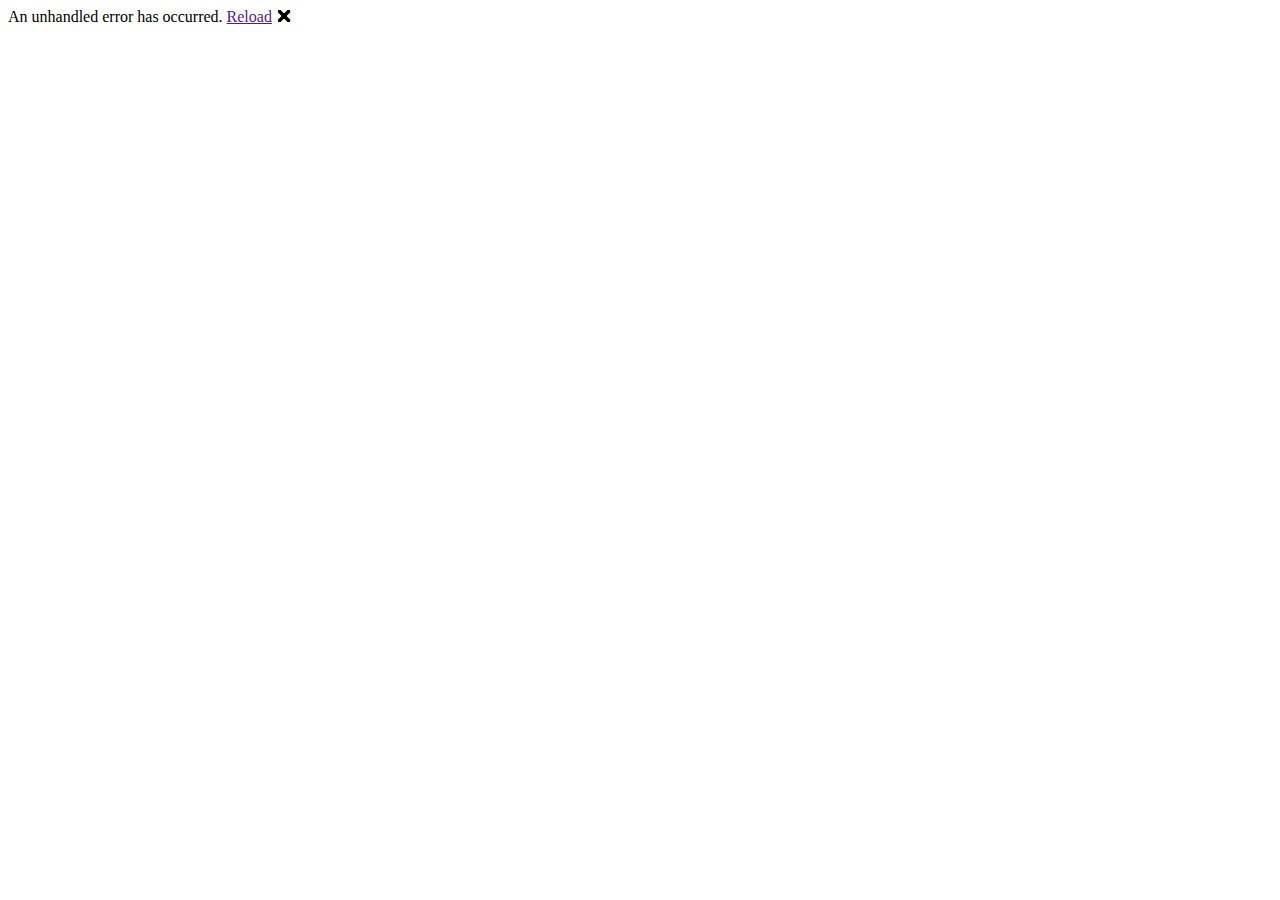
==== PortfolioBlazorWasm/wwwroot/index.html @ 39609d6f "Add project files." ====
<!DOCTYPE html>
<html>

<head>
    <meta charset="utf-8" />
    <meta name="viewport" content="width=device-width, initial-scale=1.0, maximum-scale=1.0, user-scalable=no" />
    <title>McPeakDev</title>
    <base href="/" />
    <link href="https://fonts.googleapis.com/css?family=Coda&display=swap" rel="stylesheet">    
    <link href="./css/site.css" rel="stylesheet" />
    <link href="./_content/MudBlazor/MudBlazor.min.css" rel="stylesheet" />
    <link rel="stylesheet" href="https://cdnjs.cloudflare.com/ajax/libs/animate.css/4.0.0/animate.min.css" />
</head>

<body>
    <div id="app"></div>

    <div id="blazor-error-ui">
        An unhandled error has occurred.
        <a href="" class="reload">Reload</a>
        <a class="dismiss">🗙</a>
    </div>
    <script src="./_framework/blazor.webassembly.js"></script>
    <script src="./_content/MudBlazor/MudBlazor.min.js"></script>
</body>

</html>
---- PortfolioBlazorWasm/wwwroot/css/site.css ----
html {
    overflow: hidden;
    background-color: rgb(0,20,37);
}

#app {
    height: 100vh;
}

.mud-main-content, .mud-main-content > *, .full-height{
    height: 100%;
}

.large-icon > * > svg {
    font-size: 2rem;
}

.rounded > a {
    border-radius: 12px !important;
}

.bold {
    font-weight: bold !important;
}

img.rounded, div.rounded {
    border-radius: 50px !important;

}

.small-paragraph {
    margin-top: 20px;
    width: 600px;
}

.flex-align-center {
    justify-content: center;
    align-items: center;
    flex-wrap: wrap;
    flex-shrink: 1;
}
.flex-align-between {
    justify-content: space-between;
    flex-wrap: wrap;
    flex-shrink: 1;

}

.text-center {
    text-align: center;
}
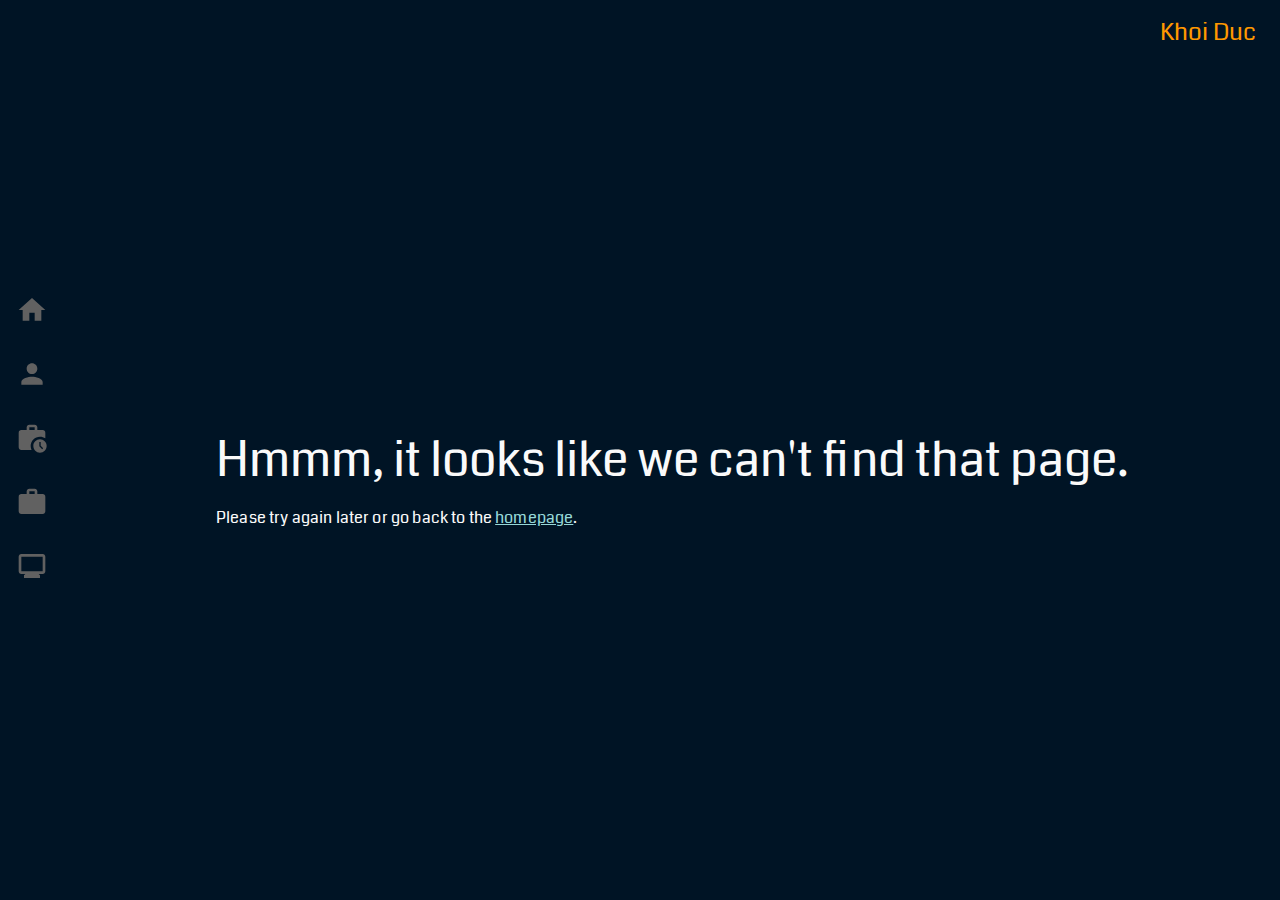
==== commit 40dd7de0: "Update information for index,Project" ====
--- a/PortfolioBlazorWasm/wwwroot/index.html
+++ b/PortfolioBlazorWasm/wwwroot/index.html
@@ -1,19 +1,26 @@
 <!DOCTYPE html>
-<html>
+<html lang="en">
 
 <head>
     <meta charset="utf-8" />
     <meta name="viewport" content="width=device-width, initial-scale=1.0, maximum-scale=1.0, user-scalable=no" />
-    <title>McPeakDev</title>
+    <title>Khoi Duc</title>
     <base href="/" />
-    <link href="https://fonts.googleapis.com/css?family=Coda&display=swap" rel="stylesheet">    
+    <link href="https://fonts.googleapis.com/css?family=Coda&display=swap" rel="stylesheet">
     <link href="./css/site.css" rel="stylesheet" />
     <link href="./_content/MudBlazor/MudBlazor.min.css" rel="stylesheet" />
     <link rel="stylesheet" href="https://cdnjs.cloudflare.com/ajax/libs/animate.css/4.0.0/animate.min.css" />
 </head>
 
 <body>
-    <div id="app"></div>
+    <div id="app">
+        <!--Customized Loading animation ProgressBar-->
+        <div class="progress w-50" style="position: relative; margin-top:20%; left: 27%">
+            <div class="progress-bar" role="progressbar" aria-valuemin="0" aria-valuemax="100" style="width: var(--blazor-load-percentage, 0%)">
+                <span class="loading-text"></span>
+            </div>
+        </div>
+    </div>
 
     <div id="blazor-error-ui">
         An unhandled error has occurred.
